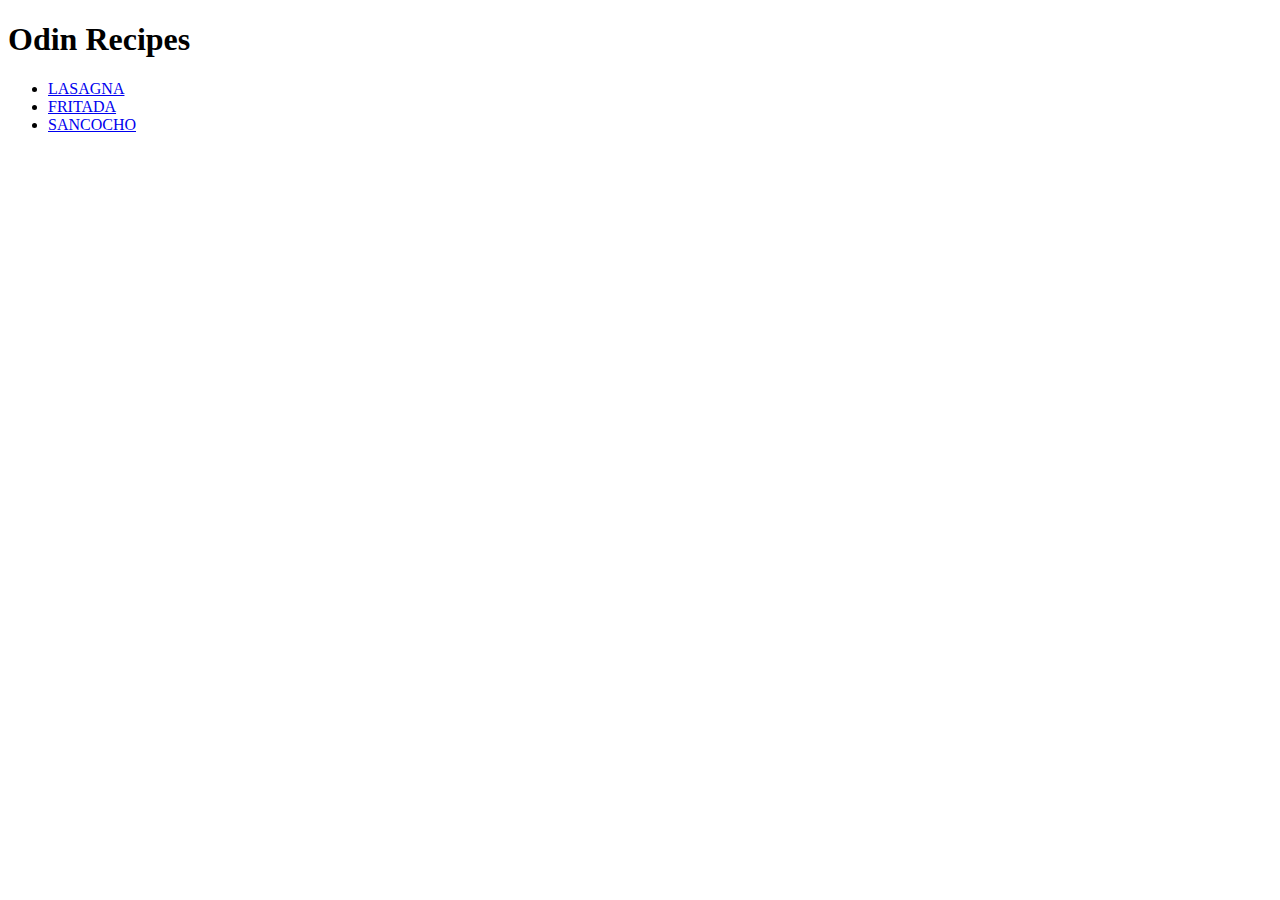
==== index.html @ 93b92049 "Proyect Finished" ====
<!DOCTYPE html>
<html lang="en">
<head>
    <meta charset="UTF-8">
    <meta http-equiv="X-UA-Compatible" content="IE=edge">
    <meta name="viewport" content="width=device-width, initial-scale=1.0">
    <title>odin-recipes</title>
</head>
<body>
    <h1>Odin Recipes</h1>
    <ul>
    <li><a href="recipes/lasagna.html" target="_blank">LASAGNA</a></li>
    <li><a href="./recipes/fritada.html" target="_blank">FRITADA</a></li>
    <li><a href="./recipes/sancocho.html" target="_blank">SANCOCHO</a></li>
    </ul>
</body>
</html>
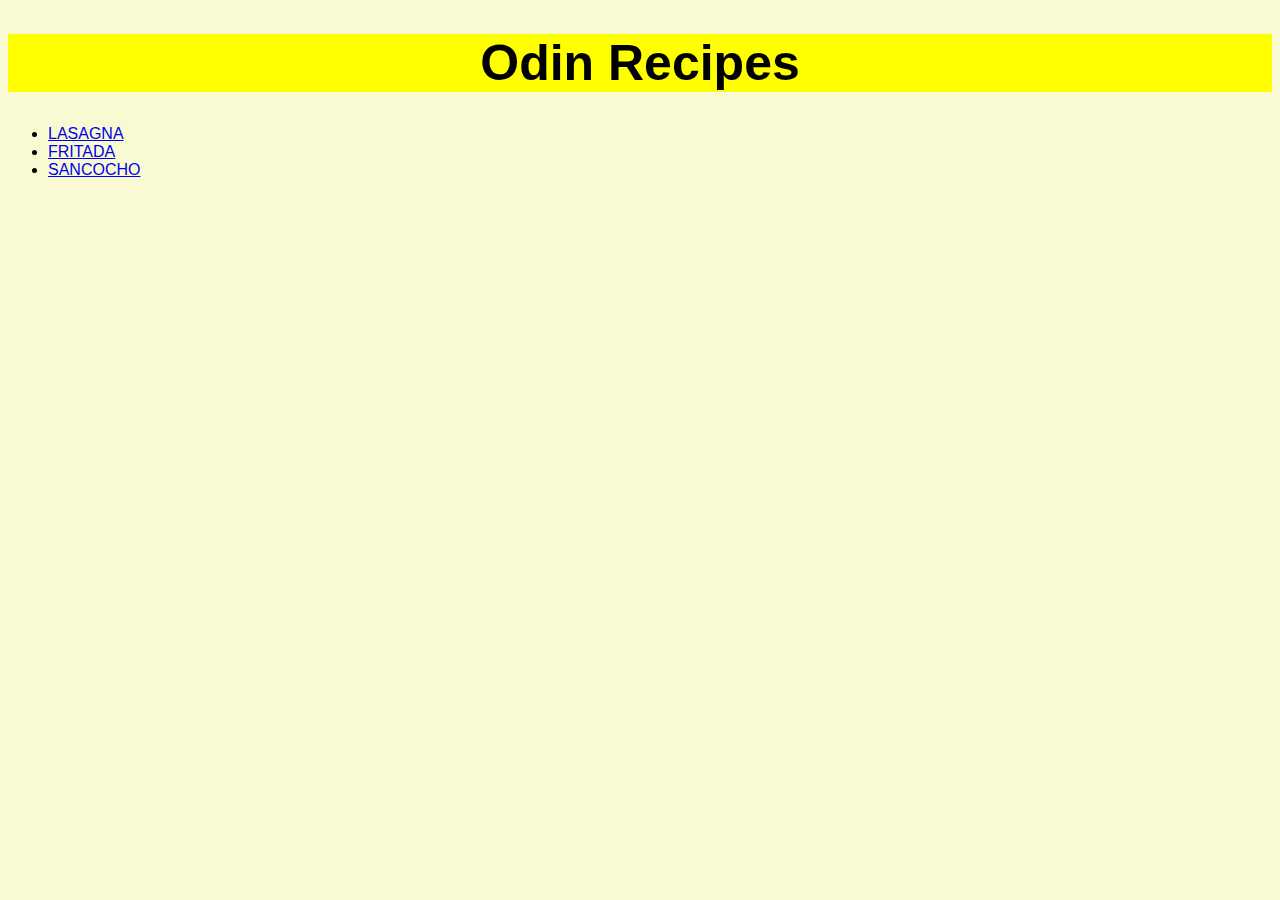
==== commit 3c9acf45: "adding styles with ccs exterman method" ====
--- a/index.html
+++ b/index.html
@@ -4,10 +4,11 @@
     <meta charset="UTF-8">
     <meta http-equiv="X-UA-Compatible" content="IE=edge">
     <meta name="viewport" content="width=device-width, initial-scale=1.0">
+    <link rel="stylesheet" href="./styles.css">
     <title>odin-recipes</title>
 </head>
 <body>
-    <h1>Odin Recipes</h1>
+    <h1 id="title">Odin Recipes</h1>
     <ul>
     <li><a href="recipes/lasagna.html" target="_blank">LASAGNA</a></li>
     <li><a href="./recipes/fritada.html" target="_blank">FRITADA</a></li>
--- a/styles.css
+++ b/styles.css
@@ -0,0 +1,10 @@
+* {
+    background-color: lightgoldenrodyellow;
+    font-family: Verdana, Geneva, Tahoma, sans-serif;
+}
+
+#title {
+    font-size: 50px;
+    background-color: yellow;
+    text-align: center;
+}